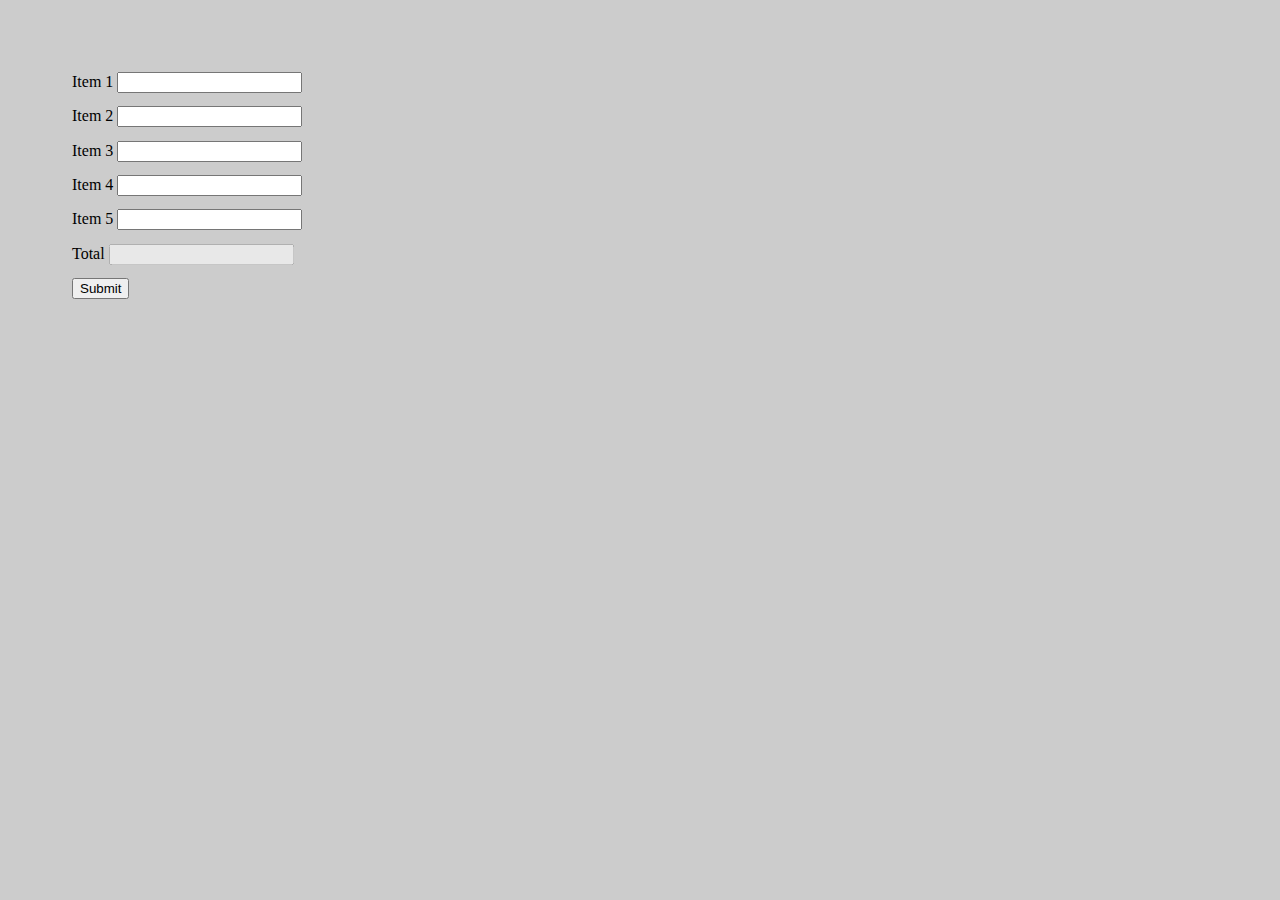
==== index.html @ c8ca98b9 "initial commit" ====
<!DOCTYPE html PUBLIC "-//W3C//DTD XHTML 1.0 Transitional//EN"
	"http://www.w3.org/TR/xhtml1/DTD/xhtml1-transitional.dtd">

<html xmlns="http://www.w3.org/1999/xhtml" xml:lang="en" lang="en">
<head>
	<meta http-equiv="Content-Type" content="text/html; charset=utf-8"/>
	<script type="text/javascript" src="scripts/prototype.js" charset="utf-8"></script>
	<script type="text/javascript" src="scripts/formtotal.js" charset="utf-8"></script>
	<style type="text/css" media="screen">
	 body {
	   background-color: #ccc;
	 }
	 
	 div#content {
	   padding: 4em;
	   display: block;
	   margin-left: auto;
	   margin-right: auto;
	 }
	 
	 label {
	   clear: both;
	   margin-bottom: .5ex;
	 }
	 input {
	   clear: both;
	   margin-bottom: 1em;
	 }
	 
	</style>

	<title>A Form Test</title>
</head>

<body>
  <div id='content'>
  	<form action="nextform.html" method="get">  
  	  <div>	  
      	<label for="jos_fabrik_formdata3__invoice_amount_1">Item 1</label>
      	<input type="text" id="jos_fabrik_formdata3__invoice_amount_1" class="addend"></input>
      </div>
  	  <div>	  
      	<label for="jos_fabrik_formdata3__invoice_amount_2">Item 2</label>
      	<input type="text" id="jos_fabrik_formdata3__invoice_amount_2" class="addend"></input>
      </div>
      <div>	  
      	<label for="jos_fabrik_formdata3__invoice_amount_3">Item 3</label>
      	<input type="text" id="jos_fabrik_formdata3__invoice_amount_3" class="addend"></input>
      </div>
  	  <div>	  
      	<label for="jos_fabrik_formdata3__invoice_amount_4">Item 4</label>
      	<input type="text" id="jos_fabrik_formdata3__invoice_amount_4" class="addend"></input>
      </div>
      <div>   
        <label for="jos_fabrik_formdata3__invoice_amount_5">Item 5</label>
        <input type="text" id="jos_fabrik_formdata3__invoice_amount_5" class="addend"></input>
      </div>
      <div>   
        <label for="jos_fabrik_formdata__amount">Total</label>
        <input type="text" id="subtotal"></input>
      </div>
      <div>   
        <input type="submit"></input>
      </div>
    </form>
  </div>
</body>
</html>
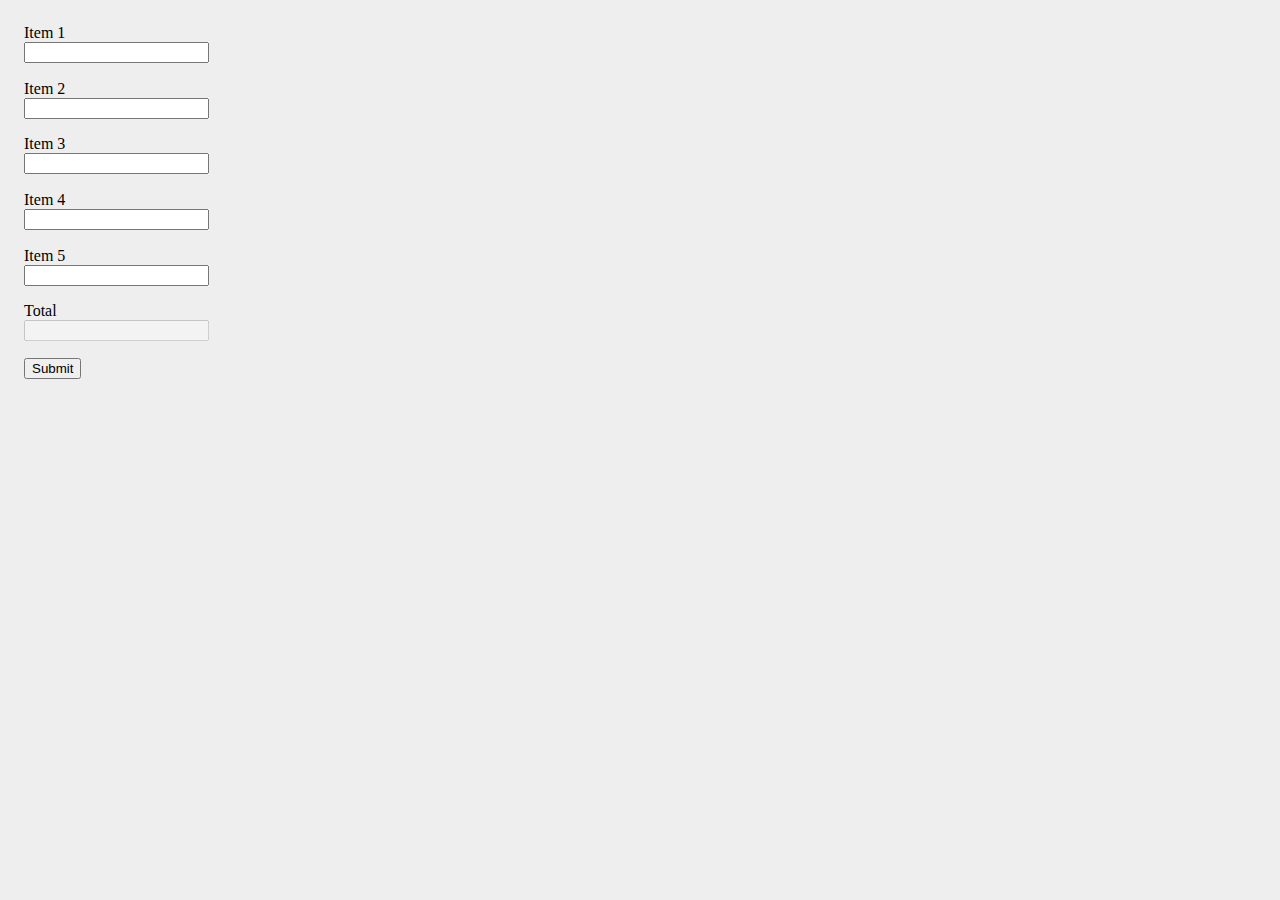
==== commit f2ce2e08: "initial commit" ====
--- a/index.html
+++ b/index.html
@@ -6,58 +6,36 @@
 	<meta http-equiv="Content-Type" content="text/html; charset=utf-8"/>
 	<script type="text/javascript" src="scripts/prototype.js" charset="utf-8"></script>
 	<script type="text/javascript" src="scripts/formtotal.js" charset="utf-8"></script>
-	<style type="text/css" media="screen">
-	 body {
-	   background-color: #ccc;
-	 }
-	 
-	 div#content {
-	   padding: 4em;
-	   display: block;
-	   margin-left: auto;
-	   margin-right: auto;
-	 }
-	 
-	 label {
-	   clear: both;
-	   margin-bottom: .5ex;
-	 }
-	 input {
-	   clear: both;
-	   margin-bottom: 1em;
-	 }
-	 
-	</style>
-
-	<title>A Form Test</title>
+  <link rel="stylesheet" href="css/style.css" type="text/css" media="screen" charset="utf-8">
+	<title>A Form</title>
 </head>
 
 <body>
   <div id='content'>
   	<form action="nextform.html" method="get">  
   	  <div>	  
-      	<label for="jos_fabrik_formdata3__invoice_amount_1">Item 1</label>
-      	<input type="text" id="jos_fabrik_formdata3__invoice_amount_1" class="addend"></input>
+      	<label for="invoice_amount_1">Item 1</label>
+      	<input type="text" id="invoice_amount_1" class="addend"></input>
       </div>
   	  <div>	  
-      	<label for="jos_fabrik_formdata3__invoice_amount_2">Item 2</label>
-      	<input type="text" id="jos_fabrik_formdata3__invoice_amount_2" class="addend"></input>
+      	<label for="invoice_amount_2">Item 2</label>
+      	<input type="text" id="invoice_amount_2" class="addend"></input>
       </div>
       <div>	  
-      	<label for="jos_fabrik_formdata3__invoice_amount_3">Item 3</label>
-      	<input type="text" id="jos_fabrik_formdata3__invoice_amount_3" class="addend"></input>
+      	<label for="invoice_amount_3">Item 3</label>
+      	<input type="text" id="invoice_amount_3" class="addend"></input>
       </div>
   	  <div>	  
-      	<label for="jos_fabrik_formdata3__invoice_amount_4">Item 4</label>
-      	<input type="text" id="jos_fabrik_formdata3__invoice_amount_4" class="addend"></input>
+      	<label for="invoice_amount_4">Item 4</label>
+      	<input type="text" id="invoice_amount_4" class="addend"></input>
       </div>
       <div>   
-        <label for="jos_fabrik_formdata3__invoice_amount_5">Item 5</label>
-        <input type="text" id="jos_fabrik_formdata3__invoice_amount_5" class="addend"></input>
+        <label for="invoice_amount_5">Item 5</label>
+        <input type="text" id="invoice_amount_5" class="addend"></input>
       </div>
       <div>   
-        <label for="jos_fabrik_formdata__amount">Total</label>
-        <input type="text" id="subtotal"></input>
+        <label for="total">Total</label>
+        <input type="text" id="total"></input>
       </div>
       <div>   
         <input type="submit"></input>
--- a/css/style.css
+++ b/css/style.css
@@ -0,0 +1,23 @@
+body {
+  background-color: #eee;
+}
+
+div#content {
+  padding: 1em;
+  display: block;
+  margin-left: auto;
+  margin-right: auto;
+}
+
+label {
+  clear: both;
+  display: block;
+  margin-bottom: 0ex;
+}
+
+input {
+  clear: both;
+  display: block;
+  margin-bottom: 1.25em;
+}
+
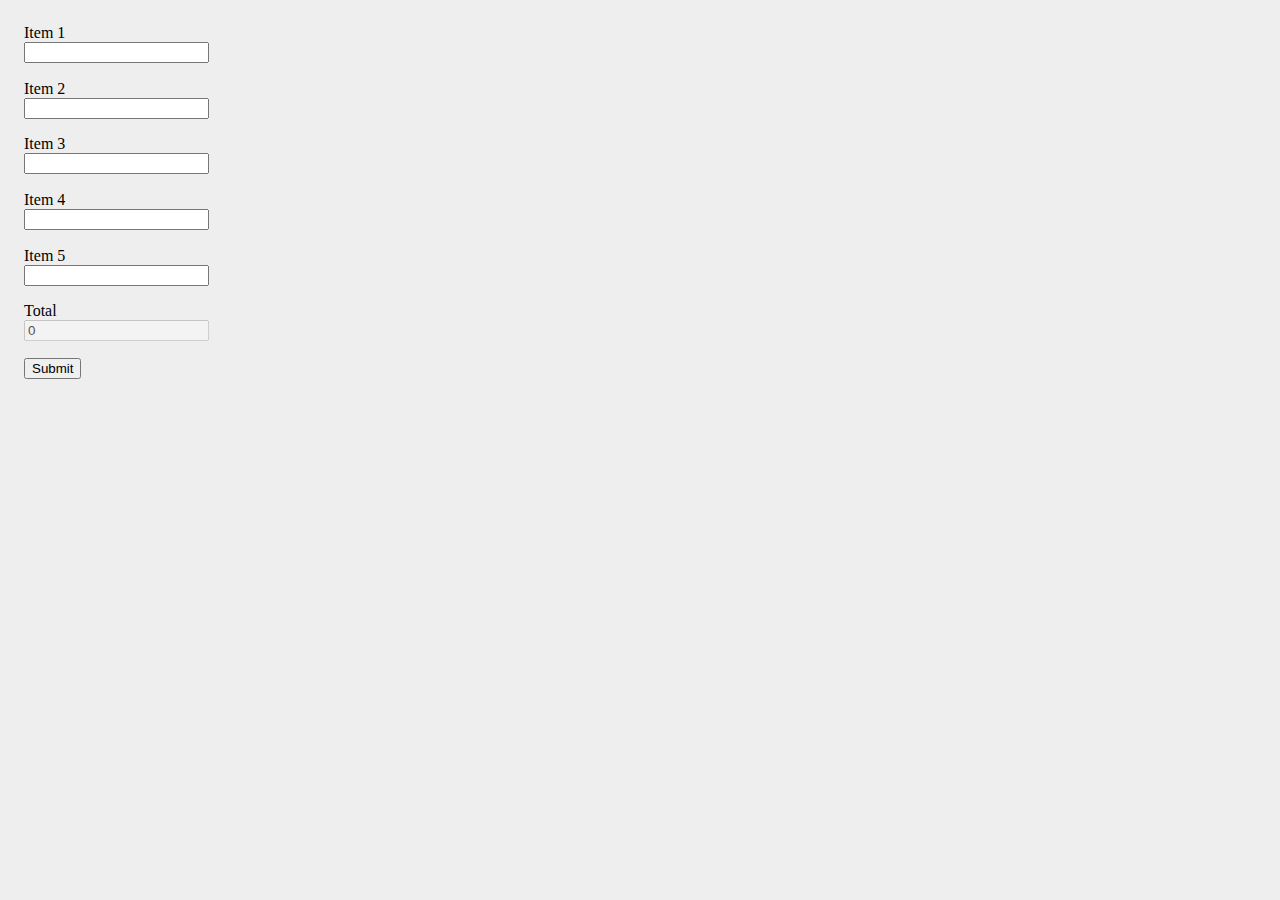
==== commit d163d2f0: "Now we use mootools instead of prototype" ====
--- a/index.html
+++ b/index.html
@@ -4,7 +4,7 @@
 <html xmlns="http://www.w3.org/1999/xhtml" xml:lang="en" lang="en">
 <head>
 	<meta http-equiv="Content-Type" content="text/html; charset=utf-8"/>
-	<script type="text/javascript" src="scripts/prototype.js" charset="utf-8"></script>
+	<script type="text/javascript" src="scripts/mootools.js" charset="utf-8"></script>
 	<script type="text/javascript" src="scripts/formtotal.js" charset="utf-8"></script>
   <link rel="stylesheet" href="css/style.css" type="text/css" media="screen" charset="utf-8">
 	<title>A Form</title>
